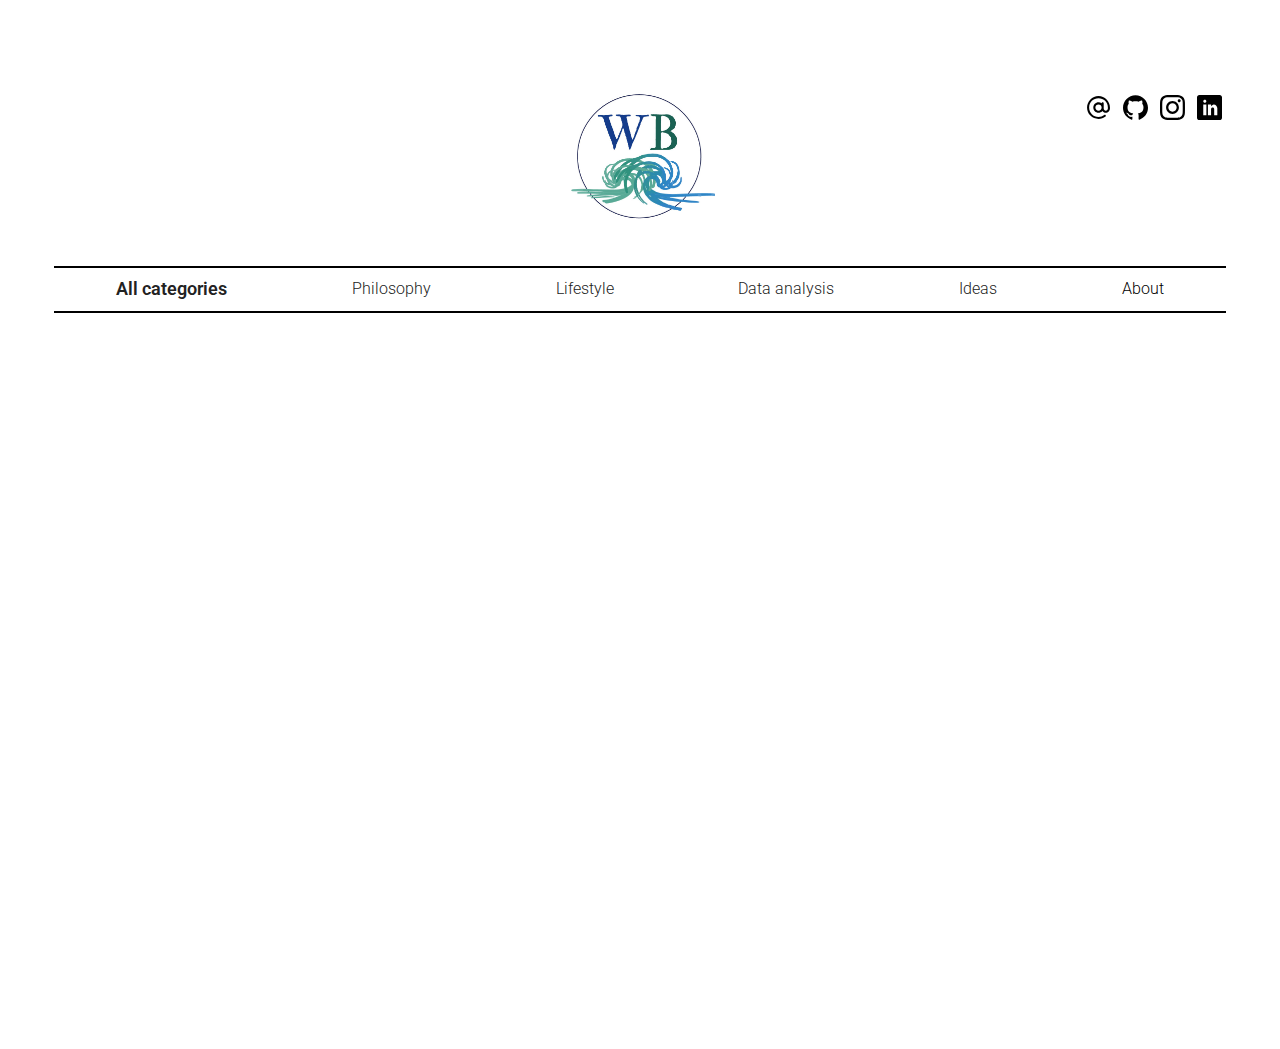
==== index.html @ 960cbd19 "-" ====
<!DOCTYPE html>
<!--[if lt IE 7]>      <html class="no-js lt-ie9 lt-ie8 lt-ie7"> <![endif]-->
<!--[if IE 7]>         <html class="no-js lt-ie9 lt-ie8"> <![endif]-->
<!--[if IE 8]>         <html class="no-js lt-ie9"> <![endif]-->
<!--[if gt IE 8]><!--> <html class="no-js"> <!--<![endif]-->
	
    <head>
        <!-- Global site tag (gtag.js) - Google Analytics -->
    <script async src="https://www.googletagmanager.com/gtag/js?id=UA-160634949-1"></script>
    <script>
      window.dataLayer = window.dataLayer || [];
      function gtag(){dataLayer.push(arguments);}
      gtag('js', new Date());
      gtag('config', 'UA-160634949-1');
    </script>
    </head>
    
    
    <head>
	<meta charset="utf-8">
	<meta http-equiv="X-UA-Compatible" content="IE=edge">
	<title>Wild Blue</title>
	<meta name="viewport" content="width=device-width, initial-scale=1">
	<meta name="description" content="On Philosophy, Lifestyle, Coding and Ideas." /> <!-- ########### INSERT DESCRIPTION ##########-->
	<meta name="keywords" content="blog, Blog, Lukas, Lucas, Dzenkauskas, Lithuanian, philosophy, lifestyle, coding, ideas, student, wild, blue, wildblue" /> <!-- ########### INSERT KEYWORDS ##########-->
	<meta name="author" content="Lukas Dzenkauskas, L.D., WB, Wild Blue, wildblue" /> <!-- ########### AUTHOR META DATA ##########-->

  	<!-- Facebook integration -->
	<meta property="og:title" content="Wild Blue"/>
	<meta property="og:image" content="images/logos/logo4.jpg"/>
	<meta property="og:url" content="https://www.wildblue.io/"/>
	<meta property="og:site_name" content="WildBlue.io"/>
	<meta property="og:description" content="On Philosophy, Lifestyle, Coding and Ideas."/>

	<!-- Place favicon.ico and apple-touch-icon.png in the root directory -->
	<link rel="shortcut icon" href="images/logos/favicon4.svg">
	<!-- Google Fonts -->
	<link href='http://fonts.googleapis.com/css?family=Playfair+Display:400,700,400italic|Roboto:400,300,700' rel='stylesheet' type='text/css'>
	<!-- Animate -->
	<link rel="stylesheet" href="css/animate.css">
	<!-- Icomoon -->
	<link rel="stylesheet" href="css/icomoon.css">
	<!-- Bootstrap  -->
	<link rel="stylesheet" href="css/bootstrap.css">

	<link rel="stylesheet" href="css/style.css">

	<!-- Modernizr JS -->
	<script src="js/modernizr-2.6.2.min.js"></script>
	<!-- FOR IE9 below -->
	<!--[if lt IE 9]>
	<script src="js/respond.min.js"></script>
	<![endif]-->

	</head>
	<body>
	<!-- END #fh5co-offcanvas -->
	<header id="fh5co-header">
		
		<div class="container-fluid">
			<div class="row">
				<ul class="fh5co-social">
                    <li><a href="mailto:Dzenk.Lukas@gmail.com"><img src="images/SVG/at.svg" width="25px"></a></li>
                    <li><a href="https://github.com/LukasDZN"><img src="images/SVG/gh.svg" width="25px"></a></li>
                    <li><a href="https://www.instagram.com/lukasdzen/"><img src="images/SVG/ig.svg" width="25px"></a></li>
                    <li><a href="https://www.linkedin.com/in/lukasdzenkauskas/"><img src="images/SVG/linkedin.svg" width="25px"></a></li>
				</ul>
				<div class="col-lg-12 col-md-12 text-center">
                        <a href="index.html"><img src="images/logos/logo4.jpg" width="150px" class="center"></a>
                    <!--<h1 id="fh5co-logo"><a href="index.html">WBT</a></h1> <!-- ########### Website title (above article) ##########-->
				</div>

			</div>
		
		</div>
		<div id="menuContainer">
			<div class="separator"></div>
			<div class="menu">
				<button
					class="filter-selector active"
					onclick="filterSelection('all')"
				>
					All categories
				</button>
				<button
					class="filter-selector"
					onclick="filterSelection('Philosophy')"
				>
					Philosophy
				</button>
				<button
					class="filter-selector"
					onclick="filterSelection('Lifestyle')"
				>
					Lifestyle
				</button>
				<button
					class="filter-selector"
					onclick="filterSelection('Data analysis')"
				>
					Data analysis
				</button>
                <button
					class="filter-selector"
					onclick="filterSelection('Ideas')"
				>
					Ideas
				</button>
                <button
					class="filter-selector"
				>
					<a href="About.html"><font color="black">About</font></a>
				</button>
			</div>
			<div class="separator"></div>
		</div>

	</header>
	<!-- END #fh5co-header -->
	<div class="container-fluid">
		<div class="row fh5co-post-entry"
			style="
    			display: flex;
    			flex-wrap: wrap;
		">
            <!-- SAMPLE ARTICLE IN INDEX
            <article label="Data analysis" class="col-lg-3 col-md-3 col-sm-3 col-xs-6 col-xxs-12 animate-box">
				<figure>
					<a href="Page_template.html"><img src="images/pic_3.jpg" alt="Image" class="img-responsive"></a>
				</figure>
				<span class="fh5co-meta">Data analysis</span>
				<h2 class="fh5co-article-title"><a href="Page_template.html">Post 3</a></h2>
				<span class="fh5co-meta fh5co-date">March 15th, 2020</span>
			</article>
            -->
            
			<article label="Philosophy" class="col-lg-3 col-md-3 col-sm-3 col-xs-6 col-xxs-12 animate-box">
				<figure>
					<a href="Page_template.html"><img src="images/pic_1.jpg" alt="Image" class="img-responsive"></a>
				</figure>
				<span class="fh5co-meta">Philosophy</span>
				<h2 class="fh5co-article-title"><a href="Page_template.html">Post 1</a></h2>
				<span class="fh5co-meta fh5co-date">March 6th, 2020</span>
			</article>
            
			<article label="Lifestyle" class="col-lg-3 col-md-3 col-sm-3 col-xs-6 col-xxs-12 animate-box">
				<figure>
					<a href="Page_template.html"><img src="images/pic_3.jpg" alt="Image" class="img-responsive"></a>
				</figure>
				<span class="fh5co-meta">Lifestyle</span>
				<h2 class="fh5co-article-title"><a href="Page_template.html">Post 2</a></h2>
				<span class="fh5co-meta fh5co-date">March 9th, 2020</span>
			</article>
            
			<div class="clearfix visible-xs-block"></div>
            
			<article label="Data analysis" class="col-lg-3 col-md-3 col-sm-3 col-xs-6 col-xxs-12 animate-box">
				<figure>
					<a href="Page_template.html"><img src="images/pic_2.jpg" alt="Image" class="img-responsive"></a>
				</figure>
				<span class="fh5co-meta">Data analysis</span>
				<h2 class="fh5co-article-title"><a href="Page_template.html">Post 3</a></h2>
				<span class="fh5co-meta fh5co-date">March 15th, 2020</span>
			</article>
            
            <!-- ARTICLE HERE -->
            
			<div class="clearfix visible-lg-block visible-md-block visible-sm-block visible-xs-block"></div>
            
            <!-- ARTICLE HERE -->
            
            <!-- ARTICLE HERE -->
            
			<div class="clearfix visible-xs-block"></div>
            
            <!-- ARTICLE HERE -->
            
            <!-- ARTICLE HERE -->
            
			<div class="clearfix visible-lg-block visible-md-block visible-sm-block visible-xs-block"></div>

            <!-- ARTICLE HERE -->
            
            <!-- ARTICLE HERE -->
            
			<div class="clearfix visible-xs-block"></div>
            
            <!-- ARTICLE HERE -->
            
            <!-- ARTICLE HERE -->
            
			<div class="clearfix visible-lg-block visible-md-block visible-sm-block visible-xs-block"></div>
            
            <!-- ARTICLE HERE -->
            
            <!-- ARTICLE HERE -->
            
			<div class="clearfix visible-xs-block"></div>
            
            <!-- ARTICLE HERE -->
            
            <!-- ARTICLE HERE -->
            
			<div class="clearfix visible-xs-block"></div>
		</div>
        
	</div>
	
	<!-- jQuery -->
	<script src="js/jquery.min.js"></script>
	<!-- jQuery Easing -->
	<script src="js/jquery.easing.1.3.js"></script>
	<!-- Bootstrap -->
	<script src="js/bootstrap.min.js"></script>
	<!-- Waypoints -->
	<script src="js/jquery.waypoints.min.js"></script>
	<!-- Main JS -->
	<script src="js/main.js"></script>
	<script src="js/filter.js"></script>

	</body>
</html>
---- css/icomoon.css ----
@font-face {
    font-family: 'icomoon';
    src:    url('../fonts/icomoon/icomoon.eot?85cwyn');
    src:    url('../fonts/icomoon/icomoon.eot?85cwyn#iefix') format('embedded-opentype'),
        url('../fonts/icomoon/icomoon.ttf?85cwyn') format('truetype'),
        url('../fonts/icomoon/icomoon.woff?85cwyn') format('woff'),
        url('../fonts/icomoon/icomoon.svg?85cwyn#icomoon') format('svg');
    font-weight: normal;
    font-style: normal;
}

[class^="icon-"], [class*=" icon-"] {
    /* use !important to prevent issues with browser extensions that change fonts */
    font-family: 'icomoon' !important;
    speak: none;
    font-style: normal;
    font-weight: normal;
    font-variant: normal;
    text-transform: none;
    line-height: 1;

    /* Better Font Rendering =========== */
    -webkit-font-smoothing: antialiased;
    -moz-osx-font-smoothing: grayscale;
}

.icon-add-to-list:before {
    content: "\e900";
}
.icon-classic-computer:before {
    content: "\e901";
}
.icon-controller-fast-backward:before {
    content: "\e902";
}
.icon-creative-commons-attribution:before {
    content: "\e903";
}
.icon-creative-commons-noderivs:before {
    content: "\e904";
}
.icon-creative-commons-noncommercial-eu:before {
    content: "\e905";
}
.icon-creative-commons-noncommercial-us:before {
    content: "\e906";
}
.icon-creative-commons-public-domain:before {
    content: "\e907";
}
.icon-creative-commons-remix:before {
    content: "\e908";
}
.icon-creative-commons-share:before {
    content: "\e909";
}
.icon-creative-commons-sharealike:before {
    content: "\e90a";
}
.icon-creative-commons:before {
    content: "\e90b";
}
.icon-document-landscape:before {
    content: "\e90c";
}
.icon-remove-user:before {
    content: "\e90d";
}
.icon-warning:before {
    content: "\e90e";
}
.icon-arrow-bold-down:before {
    content: "\e90f";
}
.icon-arrow-bold-left:before {
    content: "\e910";
}
.icon-arrow-bold-right:before {
    content: "\e911";
}
.icon-arrow-bold-up:before {
    content: "\e912";
}
.icon-arrow-down:before {
    content: "\e913";
}
.icon-arrow-left:before {
    content: "\e914";
}
.icon-arrow-long-down:before {
    content: "\e915";
}
.icon-arrow-long-left:before {
    content: "\e916";
}
.icon-arrow-long-right:before {
    content: "\e917";
}
.icon-arrow-long-up:before {
    content: "\e918";
}
.icon-arrow-right:before {
    content: "\e919";
}
.icon-arrow-up:before {
    content: "\e91a";
}
.icon-arrow-with-circle-down:before {
    content: "\e91b";
}
.icon-arrow-with-circle-left:before {
    content: "\e91c";
}
.icon-arrow-with-circle-right:before {
    content: "\e91d";
}
.icon-arrow-with-circle-up:before {
    content: "\e91e";
}
.icon-bookmark:before {
    content: "\e91f";
}
.icon-bookmarks:before {
    content: "\e920";
}
.icon-chevron-down:before {
    content: "\e921";
}
.icon-chevron-left:before {
    content: "\e922";
}
.icon-chevron-right:before {
    content: "\e923";
}
.icon-chevron-small-down:before {
    content: "\e924";
}
.icon-chevron-small-left:before {
    content: "\e925";
}
.icon-chevron-small-right:before {
    content: "\e926";
}
.icon-chevron-small-up:before {
    content: "\e927";
}
.icon-chevron-thin-down:before {
    content: "\e928";
}
.icon-chevron-thin-left:before {
    content: "\e929";
}
.icon-chevron-thin-right:before {
    content: "\e92a";
}
.icon-chevron-thin-up:before {
    content: "\e92b";
}
.icon-chevron-up:before {
    content: "\e92c";
}
.icon-chevron-with-circle-down:before {
    content: "\e92d";
}
.icon-chevron-with-circle-left:before {
    content: "\e92e";
}
.icon-chevron-with-circle-right:before {
    content: "\e92f";
}
.icon-chevron-with-circle-up:before {
    content: "\e930";
}
.icon-cloud:before {
    content: "\e931";
}
.icon-controller-fast-forward:before {
    content: "\e932";
}
.icon-controller-jump-to-start:before {
    content: "\e933";
}
.icon-controller-next:before {
    content: "\e934";
}
.icon-controller-paus:before {
    content: "\e935";
}
.icon-controller-play:before {
    content: "\e936";
}
.icon-controller-record:before {
    content: "\e937";
}
.icon-controller-stop:before {
    content: "\e938";
}
.icon-controller-volume:before {
    content: "\e939";
}
.icon-dot-single:before {
    content: "\e93a";
}
.icon-dots-three-horizontal:before {
    content: "\e93b";
}
.icon-dots-three-vertical:before {
    content: "\e93c";
}
.icon-dots-two-horizontal:before {
    content: "\e93d";
}
.icon-dots-two-vertical:before {
    content: "\e93e";
}
.icon-download:before {
    content: "\e93f";
}
.icon-emoji-flirt:before {
    content: "\e940";
}
.icon-flow-branch:before {
    content: "\e941";
}
.icon-flow-cascade:before {
    content: "\e942";
}
.icon-flow-line:before {
    content: "\e943";
}
.icon-flow-parallel:before {
    content: "\e944";
}
.icon-flow-tree:before {
    content: "\e945";
}
.icon-install:before {
    content: "\e946";
}
.icon-layers:before {
    content: "\e947";
}
.icon-open-book:before {
    content: "\e948";
}
.icon-resize-100:before {
    content: "\e949";
}
.icon-resize-full-screen:before {
    content: "\e94a";
}
.icon-save:before {
    content: "\e94b";
}
.icon-select-arrows:before {
    content: "\e94c";
}
.icon-sound-mute:before {
    content: "\e94d";
}
.icon-sound:before {
    content: "\e94e";
}
.icon-trash:before {
    content: "\e94f";
}
.icon-triangle-down:before {
    content: "\e950";
}
.icon-triangle-left:before {
    content: "\e951";
}
.icon-triangle-right:before {
    content: "\e952";
}
.icon-triangle-up:before {
    content: "\e953";
}
.icon-uninstall:before {
    content: "\e954";
}
.icon-upload-to-cloud:before {
    content: "\e955";
}
.icon-upload:before {
    content: "\e956";
}
.icon-add-user:before {
    content: "\e957";
}
.icon-address:before {
    content: "\e958";
}
.icon-adjust:before {
    content: "\e959";
}
.icon-air:before {
    content: "\e95a";
}
.icon-aircraft-landing:before {
    content: "\e95b";
}
.icon-aircraft-take-off:before {
    content: "\e95c";
}
.icon-aircraft:before {
    content: "\e95d";
}
.icon-align-bottom:before {
    content: "\e95e";
}
.icon-align-horizontal-middle:before {
    content: "\e95f";
}
.icon-align-left:before {
    content: "\e960";
}
.icon-align-right:before {
    content: "\e961";
}
.icon-align-top:before {
    content: "\e962";
}
.icon-align-vertical-middle:before {
    content: "\e963";
}
.icon-archive:before {
    content: "\e964";
}
.icon-area-graph:before {
    content: "\e965";
}
.icon-attachment:before {
    content: "\e966";
}
.icon-awareness-ribbon:before {
    content: "\e967";
}
.icon-back-in-time:before {
    content: "\e968";
}
.icon-back:before {
    content: "\e969";
}
.icon-bar-graph:before {
    content: "\e96a";
}
.icon-battery:before {
    content: "\e96b";
}
.icon-beamed-note:before {
    content: "\e96c";
}
.icon-bell:before {
    content: "\e96d";
}
.icon-blackboard:before {
    content: "\e96e";
}
.icon-block:before {
    content: "\e96f";
}
.icon-book:before {
    content: "\e970";
}
.icon-bowl:before {
    content: "\e971";
}
.icon-box:before {
    content: "\e972";
}
.icon-briefcase:before {
    content: "\e973";
}
.icon-browser:before {
    content: "\e974";
}
.icon-brush:before {
    content: "\e975";
}
.icon-bucket:before {
    content: "\e976";
}
.icon-cake:before {
    content: "\e977";
}
.icon-calculator:before {
    content: "\e978";
}
.icon-calendar:before {
    content: "\e979";
}
.icon-camera:before {
    content: "\e97a";
}
.icon-ccw:before {
    content: "\e97b";
}
.icon-chat:before {
    content: "\e97c";
}
.icon-check:before {
    content: "\e97d";
}
.icon-circle-with-cross:before {
    content: "\e97e";
}
.icon-circle-with-minus:before {
    content: "\e97f";
}
.icon-circle-with-plus:before {
    content: "\e980";
}
.icon-circle:before {
    content: "\e981";
}
.icon-circular-graph:before {
    content: "\e982";
}
.icon-clapperboard:before {
    content: "\e983";
}
.icon-clipboard:before {
    content: "\e984";
}
.icon-clock:before {
    content: "\e985";
}
.icon-code:before {
    content: "\e986";
}
.icon-cog:before {
    content: "\e987";
}
.icon-colours:before {
    content: "\e988";
}
.icon-compass:before {
    content: "\e989";
}
.icon-copy:before {
    content: "\e98a";
}
.icon-credit-card:before {
    content: "\e98b";
}
.icon-credit:before {
    content: "\e98c";
}
.icon-cross:before {
    content: "\e98d";
}
.icon-cup:before {
    content: "\e98e";
}
.icon-cw:before {
    content: "\e98f";
}
.icon-cycle:before {
    content: "\e990";
}
.icon-database:before {
    content: "\e991";
}
.icon-dial-pad:before {
    content: "\e992";
}
.icon-direction:before {
    content: "\e993";
}
.icon-document:before {
    content: "\e994";
}
.icon-documents:before {
    content: "\e995";
}
.icon-drink:before {
    content: "\e996";
}
.icon-drive:before {
    content: "\e997";
}
.icon-drop:before {
    content: "\e998";
}
.icon-edit:before {
    content: "\e999";
}
.icon-email:before {
    content: "\e99a";
}
.icon-emoji-happy:before {
    content: "\e99b";
}
.icon-emoji-neutral:before {
    content: "\e99c";
}
.icon-emoji-sad:before {
    content: "\e99d";
}
.icon-erase:before {
    content: "\e99e";
}
.icon-eraser:before {
    content: "\e99f";
}
.icon-export:before {
    content: "\e9a0";
}
.icon-eye:before {
    content: "\e9a1";
}
.icon-feather:before {
    content: "\e9a2";
}
.icon-flag:before {
    content: "\e9a3";
}
.icon-flash:before {
    content: "\e9a4";
}
.icon-flashlight:before {
    content: "\e9a5";
}
.icon-flat-brush:before {
    content: "\e9a6";
}
.icon-folder-images:before {
    content: "\e9a7";
}
.icon-folder-music:before {
    content: "\e9a8";
}
.icon-folder-video:before {
    content: "\e9a9";
}
.icon-folder:before {
    content: "\e9aa";
}
.icon-forward:before {
    content: "\e9ab";
}
.icon-funnel:before {
    content: "\e9ac";
}
.icon-game-controller:before {
    content: "\e9ad";
}
.icon-gauge:before {
    content: "\e9ae";
}
.icon-globe:before {
    content: "\e9af";
}
.icon-graduation-cap:before {
    content: "\e9b0";
}
.icon-grid:before {
    content: "\e9b1";
}
.icon-hair-cross:before {
    content: "\e9b2";
}
.icon-hand:before {
    content: "\e9b3";
}
.icon-heart-outlined:before {
    content: "\e9b4";
}
.icon-heart:before {
    content: "\e9b5";
}
.icon-help-with-circle:before {
    content: "\e9b6";
}
.icon-help:before {
    content: "\e9b7";
}
.icon-home:before {
    content: "\e9b8";
}
.icon-hour-glass:before {
    content: "\e9b9";
}
.icon-image-inverted:before {
    content: "\e9ba";
}
.icon-image:before {
    content: "\e9bb";
}
.icon-images:before {
    content: "\e9bc";
}
.icon-inbox:before {
    content: "\e9bd";
}
.icon-infinity:before {
    content: "\e9be";
}
.icon-info-with-circle:before {
    content: "\e9bf";
}
.icon-info:before {
    content: "\e9c0";
}
.icon-key:before {
    content: "\e9c1";
}
.icon-keyboard:before {
    content: "\e9c2";
}
.icon-lab-flask:before {
    content: "\e9c3";
}
.icon-landline:before {
    content: "\e9c4";
}
.icon-language:before {
    content: "\e9c5";
}
.icon-laptop:before {
    content: "\e9c6";
}
.icon-leaf:before {
    content: "\e9c7";
}
.icon-level-down:before {
    content: "\e9c8";
}
.icon-level-up:before {
    content: "\e9c9";
}
.icon-lifebuoy:before {
    content: "\e9ca";
}
.icon-light-bulb:before {
    content: "\e9cb";
}
.icon-light-down:before {
    content: "\e9cc";
}
.icon-light-up:before {
    content: "\e9cd";
}
.icon-line-graph:before {
    content: "\e9ce";
}
.icon-link:before {
    content: "\e9cf";
}
.icon-list:before {
    content: "\e9d0";
}
.icon-location-pin:before {
    content: "\e9d1";
}
.icon-location:before {
    content: "\e9d2";
}
.icon-lock-open:before {
    content: "\e9d3";
}
.icon-lock:before {
    content: "\e9d4";
}
.icon-log-out:before {
    content: "\e9d5";
}
.icon-login:before {
    content: "\e9d6";
}
.icon-loop:before {
    content: "\e9d7";
}
.icon-magnet:before {
    content: "\e9d8";
}
.icon-magnifying-glass:before {
    content: "\e9d9";
}
.icon-mail:before {
    content: "\e9da";
}
.icon-man:before {
    content: "\e9db";
}
.icon-map:before {
    content: "\e9dc";
}
.icon-mask:before {
    content: "\e9dd";
}
.icon-medal:before {
    content: "\e9de";
}
.icon-megaphone:before {
    content: "\e9df";
}
.icon-menu:before {
    content: "\e9e0";
}
.icon-message:before {
    content: "\e9e1";
}
.icon-mic:before {
    content: "\e9e2";
}
.icon-minus:before {
    content: "\e9e3";
}
.icon-mobile:before {
    content: "\e9e4";
}
.icon-modern-mic:before {
    content: "\e9e5";
}
.icon-moon:before {
    content: "\e9e6";
}
.icon-mouse:before {
    content: "\e9e7";
}
.icon-music:before {
    content: "\e9e8";
}
.icon-network:before {
    content: "\e9e9";
}
.icon-new-message:before {
    content: "\e9ea";
}
.icon-new:before {
    content: "\e9eb";
}
.icon-news:before {
    content: "\e9ec";
}
.icon-note:before {
    content: "\e9ed";
}
.icon-notification:before {
    content: "\e9ee";
}
.icon-old-mobile:before {
    content: "\e9ef";
}
.icon-old-phone:before {
    content: "\e9f0";
}
.icon-palette:before {
    content: "\e9f1";
}
.icon-paper-plane:before {
    content: "\e9f2";
}
.icon-pencil:before {
    content: "\e9f3";
}
.icon-phone:before {
    content: "\e9f4";
}
.icon-pie-chart:before {
    content: "\e9f5";
}
.icon-pin:before {
    content: "\e9f6";
}
.icon-plus:before {
    content: "\e9f7";
}
.icon-popup:before {
    content: "\e9f8";
}
.icon-power-plug:before {
    content: "\e9f9";
}
.icon-price-ribbon:before {
    content: "\e9fa";
}
.icon-price-tag:before {
    content: "\e9fb";
}
.icon-print:before {
    content: "\e9fc";
}
.icon-progress-empty:before {
    content: "\e9fd";
}
.icon-progress-full:before {
    content: "\e9fe";
}
.icon-progress-one:before {
    content: "\e9ff";
}
.icon-progress-two:before {
    content: "\ea00";
}
.icon-publish:before {
    content: "\ea01";
}
.icon-quote:before {
    content: "\ea02";
}
.icon-radio:before {
    content: "\ea03";
}
.icon-reply-all:before {
    content: "\ea04";
}
.icon-reply:before {
    content: "\ea05";
}
.icon-retweet:before {
    content: "\ea06";
}
.icon-rocket:before {
    content: "\ea07";
}
.icon-round-brush:before {
    content: "\ea08";
}
.icon-rss:before {
    content: "\ea09";
}
.icon-ruler:before {
    content: "\ea0a";
}
.icon-scissors:before {
    content: "\ea0b";
}
.icon-share-alternitive:before {
    content: "\ea0c";
}
.icon-share:before {
    content: "\ea0d";
}
.icon-shareable:before {
    content: "\ea0e";
}
.icon-shield:before {
    content: "\ea0f";
}
.icon-shop:before {
    content: "\ea10";
}
.icon-shopping-bag:before {
    content: "\ea11";
}
.icon-shopping-basket:before {
    content: "\ea12";
}
.icon-shopping-cart:before {
    content: "\ea13";
}
.icon-shuffle:before {
    content: "\ea14";
}
.icon-signal:before {
    content: "\ea15";
}
.icon-sound-mix:before {
    content: "\ea16";
}
.icon-sports-club:before {
    content: "\ea17";
}
.icon-spreadsheet:before {
    content: "\ea18";
}
.icon-squared-cross:before {
    content: "\ea19";
}
.icon-squared-minus:before {
    content: "\ea1a";
}
.icon-squared-plus:before {
    content: "\ea1b";
}
.icon-star-outlined:before {
    content: "\ea1c";
}
.icon-star:before {
    content: "\ea1d";
}
.icon-stopwatch:before {
    content: "\ea1e";
}
.icon-suitcase:before {
    content: "\ea1f";
}
.icon-swap:before {
    content: "\ea20";
}
.icon-sweden:before {
    content: "\ea21";
}
.icon-switch:before {
    content: "\ea22";
}
.icon-tablet:before {
    content: "\ea23";
}
.icon-tag:before {
    content: "\ea24";
}
.icon-text-document-inverted:before {
    content: "\ea25";
}
.icon-text-document:before {
    content: "\ea26";
}
.icon-text:before {
    content: "\ea27";
}
.icon-thermometer:before {
    content: "\ea28";
}
.icon-thumbs-down:before {
    content: "\ea29";
}
.icon-thumbs-up:before {
    content: "\ea2a";
}
.icon-thunder-cloud:before {
    content: "\ea2b";
}
.icon-ticket:before {
    content: "\ea2c";
}
.icon-time-slot:before {
    content: "\ea2d";
}
.icon-tools:before {
    content: "\ea2e";
}
.icon-traffic-cone:before {
    content: "\ea2f";
}
.icon-tree:before {
    content: "\ea30";
}
.icon-trophy:before {
    content: "\ea31";
}
.icon-tv:before {
    content: "\ea32";
}
.icon-typing:before {
    content: "\ea33";
}
.icon-unread:before {
    content: "\ea34";
}
.icon-untag:before {
    content: "\ea35";
}
.icon-user:before {
    content: "\ea36";
}
.icon-users:before {
    content: "\ea37";
}
.icon-v-card:before {
    content: "\ea38";
}
.icon-video:before {
    content: "\ea39";
}
.icon-vinyl:before {
    content: "\ea3a";
}
.icon-voicemail:before {
    content: "\ea3b";
}
.icon-wallet:before {
    content: "\ea3c";
}
.icon-water:before {
    content: "\ea3d";
}
.icon-px-with-circle:before {
    content: "\ea3e";
}
.icon-px:before {
    content: "\ea3f";
}
.icon-basecamp:before {
    content: "\ea40";
}
.icon-behance:before {
    content: "\ea41";
}
.icon-creative-cloud:before {
    content: "\ea42";
}
.icon-dropbox:before {
    content: "\ea43";
}
.icon-evernote:before {
    content: "\ea44";
}
.icon-flattr:before {
    content: "\ea45";
}
.icon-foursquare:before {
    content: "\ea46";
}
.icon-google-drive:before {
    content: "\ea47";
}
.icon-google-hangouts:before {
    content: "\ea48";
}
.icon-grooveshark:before {
    content: "\ea49";
}
.icon-icloud:before {
    content: "\ea4a";
}
.icon-mixi:before {
    content: "\ea4b";
}
.icon-onedrive:before {
    content: "\ea4c";
}
.icon-paypal:before {
    content: "\ea4d";
}
.icon-picasa:before {
    content: "\ea4e";
}
.icon-qq:before {
    content: "\ea4f";
}
.icon-rdio-with-circle:before {
    content: "\ea50";
}
.icon-renren:before {
    content: "\ea51";
}
.icon-scribd:before {
    content: "\ea52";
}
.icon-sina-weibo:before {
    content: "\ea53";
}
.icon-skype-with-circle:before {
    content: "\ea54";
}
.icon-skype:before {
    content: "\ea55";
}
.icon-slideshare:before {
    content: "\ea56";
}
.icon-smashing:before {
    content: "\ea57";
}
.icon-soundcloud:before {
    content: "\ea58";
}
.icon-spotify-with-circle:before {
    content: "\ea59";
}
.icon-spotify:before {
    content: "\ea5a";
}
.icon-swarm:before {
    content: "\ea5b";
}
.icon-vine-with-circle:before {
    content: "\ea5c";
}
.icon-vine:before {
    content: "\ea5d";
}
.icon-vk-alternitive:before {
    content: "\ea5e";
}
.icon-vk-with-circle:before {
    content: "\ea5f";
}
.icon-vk:before {
    content: "\ea60";
}
.icon-xing-with-circle:before {
    content: "\ea61";
}
.icon-xing:before {
    content: "\ea62";
}
.icon-yelp:before {
    content: "\ea63";
}
.icon-dribbble-with-circle:before {
    content: "\ea64";
}
.icon-dribbble:before {
    content: "\ea65";
}
.icon-facebook-with-circle:before {
    content: "\ea66";
}
.icon-facebook:before {
    content: "\ea67";
}
.icon-flickr-with-circle:before {
    content: "\ea68";
}
.icon-flickr:before {
    content: "\ea69";
}
.icon-github-with-circle:before {
    content: "\ea6a";
}
.icon-github:before {
    content: "\ea6b";
}
.icon-google-with-circle:before {
    content: "\ea6c";
}
.icon-google:before {
    content: "\ea6d";
}
.icon-instagram-with-circle:before {
    content: "\ea6e";
}
.icon-instagram:before {
    content: "\ea6f";
}
.icon-lastfm-with-circle:before {
    content: "\ea70";
}
.icon-lastfm:before {
    content: "\ea71";
}
.icon-linkedin-with-circle:before {
    content: "\ea72";
}
.icon-linkedin:before {
    content: "\ea73";
}
.icon-pinterest-with-circle:before {
    content: "\ea74";
}
.icon-pinterest:before {
    content: "\ea75";
}
.icon-rdio:before {
    content: "\ea76";
}
.icon-stumbleupon-with-circle:before {
    content: "\ea77";
}
.icon-stumbleupon:before {
    content: "\ea78";
}
.icon-tumblr-with-circle:before {
    content: "\ea79";
}
.icon-tumblr:before {
    content: "\ea7a";
}
.icon-twitter-with-circle:before {
    content: "\ea7b";
}
.icon-twitter:before {
    content: "\ea7c";
}
.icon-vimeo-with-circle:before {
    content: "\ea7d";
}
.icon-vimeo:before {
    content: "\ea7e";
}
.icon-youtube-with-circle:before {
    content: "\ea7f";
}
.icon-youtube:before {
    content: "\ea80";
}
.icon-eye3:before {
    content: "\e000";
}
.icon-paper-clip:before {
    content: "\e001";
}
.icon-mail2:before {
    content: "\e002";
}
.icon-toggle:before {
    content: "\e003";
}
.icon-layout:before {
    content: "\e004";
}
.icon-link2:before {
    content: "\e005";
}
.icon-bell3:before {
    content: "\e006";
}
.icon-lock2:before {
    content: "\e007";
}
.icon-unlock:before {
    content: "\e008";
}
.icon-ribbon:before {
    content: "\e009";
}
.icon-image3:before {
    content: "\e010";
}
.icon-signal2:before {
    content: "\e011";
}
.icon-target2:before {
    content: "\e012";
}
.icon-clipboard2:before {
    content: "\e013";
}
.icon-clock3:before {
    content: "\e014";
}
.icon-watch:before {
    content: "\e015";
}
.icon-air-play:before {
    content: "\e016";
}
.icon-camera3:before {
    content: "\e017";
}
.icon-video2:before {
    content: "\e018";
}
.icon-disc:before {
    content: "\e019";
}
.icon-printer2:before {
    content: "\e020";
}
.icon-monitor2:before {
    content: "\e021";
}
.icon-server:before {
    content: "\e022";
}
.icon-cog3:before {
    content: "\e023";
}
.icon-heart3:before {
    content: "\e024";
}
.icon-paragraph:before {
    content: "\e025";
}
.icon-align-justify:before {
    content: "\e026";
}
.icon-align-left2:before {
    content: "\e027";
}
.icon-align-center:before {
    content: "\e028";
}
.icon-align-right2:before {
    content: "\e029";
}
.icon-book3:before {
    content: "\e030";
}
.icon-layers2:before {
    content: "\e031";
}
.icon-stack:before {
    content: "\e032";
}
.icon-stack-2:before {
    content: "\e033";
}
.icon-paper:before {
    content: "\e034";
}
.icon-paper-stack:before {
    content: "\e035";
}
.icon-search2:before {
    content: "\e036";
}
.icon-zoom-in:before {
    content: "\e037";
}
.icon-zoom-out:before {
    content: "\e038";
}
.icon-reply3:before {
    content: "\e039";
}
.icon-circle-plus:before {
    content: "\e040";
}
.icon-circle-minus:before {
    content: "\e041";
}
.icon-circle-check:before {
    content: "\e042";
}
.icon-circle-cross:before {
    content: "\e043";
}
.icon-square-plus:before {
    content: "\e044";
}
.icon-square-minus:before {
    content: "\e045";
}
.icon-square-check:before {
    content: "\e046";
}
.icon-square-cross:before {
    content: "\e047";
}
.icon-microphone2:before {
    content: "\e048";
}
.icon-record:before {
    content: "\e049";
}
.icon-skip-back:before {
    content: "\e050";
}
.icon-rewind:before {
    content: "\e051";
}
.icon-play2:before {
    content: "\e052";
}
.icon-pause:before {
    content: "\e053";
}
.icon-stop:before {
    content: "\e054";
}
.icon-fast-forward2:before {
    content: "\e055";
}
.icon-skip-forward:before {
    content: "\e056";
}
.icon-shuffle2:before {
    content: "\e057";
}
.icon-repeat:before {
    content: "\e058";
}
.icon-folder3:before {
    content: "\e059";
}
.icon-umbrella:before {
    content: "\e060";
}
.icon-moon3:before {
    content: "\e061";
}
.icon-thermometer2:before {
    content: "\e062";
}
.icon-drop2:before {
    content: "\e063";
}
.icon-sun2:before {
    content: "\e064";
}
.icon-cloud3:before {
    content: "\e065";
}
.icon-cloud-upload:before {
    content: "\e066";
}
.icon-cloud-download:before {
    content: "\e067";
}
.icon-upload3:before {
    content: "\e068";
}
.icon-download3:before {
    content: "\e069";
}
.icon-location3:before {
    content: "\e070";
}
.icon-location-2:before {
    content: "\e071";
}
.icon-map2:before {
    content: "\e072";
}
.icon-battery2:before {
    content: "\e073";
}
.icon-head:before {
    content: "\e074";
}
.icon-briefcase2:before {
    content: "\e075";
}
.icon-speech-bubble:before {
    content: "\e076";
}
.icon-anchor:before {
    content: "\e077";
}
.icon-globe2:before {
    content: "\e078";
}
.icon-box3:before {
    content: "\e079";
}
.icon-reload:before {
    content: "\e080";
}
.icon-share2:before {
    content: "\e081";
}
.icon-marquee:before {
    content: "\e082";
}
.icon-marquee-plus:before {
    content: "\e083";
}
.icon-marquee-minus:before {
    content: "\e084";
}
.icon-tag3:before {
    content: "\e085";
}
.icon-power:before {
    content: "\e086";
}
.icon-command:before {
    content: "\e087";
}
.icon-alt:before {
    content: "\e088";
}
.icon-esc:before {
    content: "\e089";
}
.icon-bar-graph2:before {
    content: "\e090";
}
.icon-bar-graph-2:before {
    content: "\e091";
}
.icon-pie-graph:before {
    content: "\e092";
}
.icon-star2:before {
    content: "\e093";
}
.icon-arrow-left2:before {
    content: "\e094";
}
.icon-arrow-right2:before {
    content: "\e095";
}
.icon-arrow-up2:before {
    content: "\e096";
}
.icon-arrow-down2:before {
    content: "\e097";
}
.icon-volume:before {
    content: "\e098";
}
.icon-mute:before {
    content: "\e099";
}
.icon-content-right:before {
    content: "\e100";
}
.icon-content-left:before {
    content: "\e101";
}
.icon-grid2:before {
    content: "\e102";
}
.icon-grid-2:before {
    content: "\e103";
}
.icon-columns:before {
    content: "\e104";
}
.icon-loader:before {
    content: "\e105";
}
.icon-bag:before {
    content: "\e106";
}
.icon-ban:before {
    content: "\e107";
}
.icon-flag3:before {
    content: "\e108";
}
.icon-trash3:before {
    content: "\e109";
}
.icon-expand:before {
    content: "\e110";
}
.icon-contract:before {
    content: "\e111";
}
.icon-maximize:before {
    content: "\e112";
}
.icon-minimize:before {
    content: "\e113";
}
.icon-plus3:before {
    content: "\e114";
}
.icon-minus2:before {
    content: "\e115";
}
.icon-check2:before {
    content: "\e116";
}
.icon-cross3:before {
    content: "\e117";
}
.icon-move:before {
    content: "\e118";
}
.icon-delete:before {
    content: "\e119";
}
.icon-menu2:before {
    content: "\e120";
}
.icon-archive2:before {
    content: "\e121";
}
.icon-inbox2:before {
    content: "\e122";
}
.icon-outbox:before {
    content: "\e123";
}
.icon-file:before {
    content: "\e124";
}
.icon-file-add:before {
    content: "\e125";
}
.icon-file-subtract:before {
    content: "\e126";
}
.icon-help2:before {
    content: "\e127";
}
.icon-open:before {
    content: "\e128";
}
.icon-ellipsis:before {
    content: "\e129";
}
---- css/style.css ----
@font-face {
  font-family: 'icomoon';
  src: url("../fonts/icomoon/icomoon.eot?srf3rx");
  src: url("../fonts/icomoon/icomoon.eot?srf3rx#iefix") format("embedded-opentype"), url("../fonts/icomoon/icomoon.ttf?srf3rx") format("truetype"), url("../fonts/icomoon/icomoon.woff?srf3rx") format("woff"), url("../fonts/icomoon/icomoon.svg?srf3rx#icomoon") format("svg");
  font-weight: normal;
  font-style: normal;
}
html {
  background: #fff;
}

body {
  font-family: "Roboto", arial, sans-serif;
  font-size: 18px;
  font-weight: 300;
  line-height: 1.8;
  color: #222;
  background: #fff;
}
body.fh5co-overflow {
  overflow-x: auto;
}

::-webkit-selection {
  color: #fff;
  background: #f7c873;
}

::-moz-selection {
  color: #fff;
  background: #f7c873;
}

::selection {
  color: #fff;
  background: #E89005;
}

a {
  color: #E89005;
  -webkit-transition: 0.5s;
  -o-transition: 0.5s;
  transition: 0.5s;
}
a:hover, a:focus, a:active {
  color: #f3ac2b;
  outline: none;
  text-decoration: none;
}

h1, h2, h3, h4, h5, h6 {
  font-family: "Playfair Display", times, serif;
  color: #000;
}

/*Removed h1 and h3 from function above*/
h1 {
  font-family: "Playfair Display", times, serif;
  color: #0B5351;
}

h3 {
  font-family: "Playfair Display", times, serif;
  color: #2176AE;
}

p {
  margin-bottom: 30px;
}

.btn {
  margin-right: 4px;
  margin-bottom: 4px;
  font-family: "Playfair Display", times, serif;
  font-size: 12px;
  letter-spacing: 2px;
  text-transform: uppercase;
  font-weight: 700;
  -webkit-border-radius: 4px;
  -moz-border-radius: 4px;
  -ms-border-radius: 4px;
  border-radius: 4px;
  -webkit-transition: 0.5s;
  -o-transition: 0.5s;
  transition: 0.5s;
}
.btn.btn-md {
  padding: 10px 20px !important;
}
.btn.btn-lg {
  padding: 18px 36px !important;
}
.btn:hover, .btn:active, .btn:focus {
  box-shadow: none !important;
  outline: none !important;
}

.btn-primary {
  background: #f7c873;
  color: #fff;
  border: 2px solid #f7c873;
}
.btn-primary:hover, .btn-primary:focus, .btn-primary:active {
  background: #f6bf5b !important;
  border-color: #f6bf5b !important;
}
.btn-primary.btn-outline {
  background: transparent;
  color: #f7c873;
  border: 2px solid #f7c873;
}
.btn-primary.btn-outline:hover, .btn-primary.btn-outline:focus, .btn-primary.btn-outline:active {
  background: #f7c873;
  color: #fff;
}

.btn-success {
  background: #58ca7e;
  color: #fff;
  border: 2px solid #58ca7e;
}
.btn-success:hover, .btn-success:focus, .btn-success:active {
  background: #45c46f !important;
  border-color: #45c46f !important;
}
.btn-success.btn-outline {
  background: transparent;
  color: #58ca7e;
  border: 2px solid #58ca7e;
}
.btn-success.btn-outline:hover, .btn-success.btn-outline:focus, .btn-success.btn-outline:active {
  background: #58ca7e;
  color: #fff;
}

.btn-info {
  background: #1784fb;
  color: #fff;
  border: 2px solid #1784fb;
}
.btn-info:hover, .btn-info:focus, .btn-info:active {
  background: #0477f4 !important;
  border-color: #0477f4 !important;
}
.btn-info.btn-outline {
  background: transparent;
  color: #1784fb;
  border: 2px solid #1784fb;
}
.btn-info.btn-outline:hover, .btn-info.btn-outline:focus, .btn-info.btn-outline:active {
  background: #1784fb;
  color: #fff;
}

.btn-warning {
  background: #fed330;
  color: #fff;
  border: 2px solid #fed330;
}
.btn-warning:hover, .btn-warning:focus, .btn-warning:active {
  background: #fece17 !important;
  border-color: #fece17 !important;
}
.btn-warning.btn-outline {
  background: transparent;
  color: #fed330;
  border: 2px solid #fed330;
}
.btn-warning.btn-outline:hover, .btn-warning.btn-outline:focus, .btn-warning.btn-outline:active {
  background: #fed330;
  color: #fff;
}

.btn-danger {
  background: #fb4f59;
  color: #fff;
  border: 2px solid #fb4f59;
}
.btn-danger:hover, .btn-danger:focus, .btn-danger:active {
  background: #fa3641 !important;
  border-color: #fa3641 !important;
}
.btn-danger.btn-outline {
  background: transparent;
  color: #fb4f59;
  border: 2px solid #fb4f59;
}
.btn-danger.btn-outline:hover, .btn-danger.btn-outline:focus, .btn-danger.btn-outline:active {
  background: #fb4f59;
  color: #fff;
}

.btn-outline {
  background: none;
  border: 2px solid gray;
  font-size: 12px;
  letter-spacing: 2px;
  text-transform: uppercase;
  -webkit-transition: 0.3s;
  -o-transition: 0.3s;
  transition: 0.3s;
}
.btn-outline:hover, .btn-outline:focus, .btn-outline:active {
  box-shadow: none;
}

.form-control {
  box-shadow: none;
  background: transparent;
  border: 2px solid rgba(0, 0, 0, 0.1);
  height: 54px;
  font-size: 18px;
  font-weight: 300;
}
.form-control:active, .form-control:focus {
  outline: none;
  box-shadow: none;
  border-color: #f7c873;
}

#fh5co-header {
  padding: 3em 3em;
  float: left;
  width: 100%;
}
@media screen and (max-width: 1200px) {
  #fh5co-header {
    padding-left: 15px;
    padding-right: 15px;
  }
}
@media screen and (max-width: 480px) {
  #fh5co-header {
    padding-bottom: 5em !important;
  }
}
#fh5co-header .fh5co-nav-toggle {
  position: absolute;
  top: 4.2em;
  left: 3em;
  z-index: 99;
}
@media screen and (max-width: 1200px) {
  #fh5co-header .fh5co-nav-toggle {
    top: 4em;
    left: 15px;
  }
}
@media screen and (max-width: 768px) {
  #fh5co-header .fh5co-nav-toggle {
    top: 2.5em;
    left: 15px;
  }
}
#fh5co-header .fh5co-social {
  position: absolute !important;
  right: 3em !important;
  top: 3.2em;
  z-index: 99;
  -webkit-transition: 0.5s;
  -o-transition: 0.5s;
  transition: 0.5s;
}
@media screen and (max-width: 1200px) {
  #fh5co-header .fh5co-social {
    right: 15px !important;
    top: 3.2em;
  }
}
@media screen and (max-width: 768px) {
  #fh5co-header .fh5co-social {
    right: 15px !important;
    top: 1.5em;
  }
}
@media screen and (max-width: 480px) {
  #fh5co-header .fh5co-social {
    right: 1%!important;
    max-width: 13%;
    left: inherit !important;
    top: -1em;
    margin-left: -50px;
  }
}
@media screen and (max-width: 768px) {
  #fh5co-header {
    padding-top: 1.5em;
    padding-bottom: 1.5em;
    padding-left: 15px;
    padding-right: 15px;
  }
}
#fh5co-header #fh5co-logo {
  text-align: center;
}
#fh5co-header #fh5co-logo a {
  color: #000;
}
#fh5co-header #fh5co-logo a sup {
  font-size: 20px;
  top: -20px;
}

.fh5co-post-prev,
.fh5co-post-next {
  position: fixed;
  z-index: 999;
  top: 50%;
  height: 50px;
  margin-top: -25px;
  color: #000;
  text-transform: uppercase;
  font-weight: bold;
  -webkit-transition: 0.5s;
  -o-transition: 0.5s;
  transition: 0.5s;
}
@media screen and (max-width: 768px) {
  .fh5co-post-prev,
  .fh5co-post-next {
    position: relative;
    text-align: center;
    display: -moz-inline-stack;
    display: inline-block;
    zoom: 1;
    *display: inline;
  }
}
.fh5co-post-prev span,
.fh5co-post-next span {
  vertical-align: base;
  width: 100px;
}
.fh5co-post-prev span i,
.fh5co-post-next span i {
  top: 7px;
  position: relative;
  font-size: 30px;
  color: #000;
}

.fh5co-post-prev {
  left: 0;
  margin-left: -25px;
}
.fh5co-post-prev:hover {
  margin-left: 10px;
  color: #000;
}
@media screen and (max-width: 768px) {
  .fh5co-post-prev {
    margin-left: 15px;
    float: left;
  }
}

.fh5co-post-next {
  right: 0;
  margin-right: -25px;
}
.fh5co-post-next:hover {
  margin-right: 10px;
  color: #000;
}
@media screen and (max-width: 768px) {
  .fh5co-post-next {
    margin-right: 15px;
    float: right;
  }
}

.fh5co-post-entry.single-entry .fh5co-article-title {
  font-size: 80px;
}
@media screen and (max-width: 992px) {
  .fh5co-post-entry.single-entry .fh5co-article-title {
    font-size: 56px;
  }
}
@media screen and (max-width: 768px) {
  .fh5co-post-entry.single-entry .fh5co-article-title {
    font-size: 34px;
  }
}
.fh5co-post-entry article {
  text-align: center;
  float: left;
  margin-bottom: 110px;
  padding-left: 3em;
  padding-right: 3em;
}
@media screen and (max-width: 1200px) {
  .fh5co-post-entry article {
    margin-bottom: 80px;
    padding-left: 15px;
    padding-right: 15px;
  }
}
@media screen and (max-width: 992px) {
  .fh5co-post-entry article {
    margin-bottom: 80px;
    padding-left: 15px;
    padding-right: 15px;
  }
}
@media screen and (max-width: 768px) {
  .fh5co-post-entry article {
    margin-bottom: 40px;
    padding-left: 15px;
    padding-right: 15px;
  }
}
.fh5co-post-entry article a img {
  opacity: 1;
  -webkit-transition: 2s;
  -o-transition: 2s;
  /*transition: 0.5s;*/
}
.fh5co-post-entry article a:hover img {
  /*opacity: .4;*/
    -webkit-filter: saturate(1);
    filter: saturate(1.7);
}
.fh5co-post-entry article figure {
  margin-bottom: 30px;
}
.fh5co-post-entry article h2 {
  font-family: "Playfair Display", times, serif;
  font-size: 34px;
  color: #000;
  margin-bottom: 30px;
}
.fh5co-post-entry article h2 a {
  color: #000;
}
@media screen and (max-width: 992px) {
  .fh5co-post-entry article h2 {
    font-size: 26px;
  }
}
@media screen and (max-width: 768px) {
  .fh5co-post-entry article h2 {
    font-size: 24px;
    margin-bottom: 20px;
  }
}
.fh5co-post-entry article .fh5co-meta {
  font-size: 16px;
  font-family: "Roboto", arial, sans-serif;
  color: #2176AE;
  margin-bottom: 20px;
  display: block;
}
@media screen and (max-width: 480px) {
  .fh5co-post-entry article .fh5co-meta {
    margin-bottom: 10px;
  }
}
.fh5co-post-entry article .fh5co-meta.fh5co-date {
  text-transform: uppercase;
  letter-spacing: 2px;
}
.fh5co-post-entry article .content-article {
  padding-top: 4em;
}
.fh5co-post-entry article .content-article a {
  text-decoration: underline;
}
.fh5co-post-entry article .content-article blockquote {
  border-left: none;
  padding-left: 0;
}
.fh5co-post-entry article .content-article blockquote p {
  font-family: "Playfair Display", times, serif;
  font-size: 27px;
  font-style: italic;
  line-height: 1.5;
}
.fh5co-post-entry article .content-article blockquote p cite {
  padding-top: 20px;
  display: block;
  font-size: 16px;
  font-style: normal;
  color: gray;
}
.fh5co-post-entry article .fh5co-highlight {
  border: 4px solid #f2f2f2;
  padding: 30px;
  width: 100%;
  margin-bottom: 30px;
}
.fh5co-post-entry article .fh5co-highlight.right {
  float: right;
  margin-left: 30px;
}
.fh5co-post-entry article .fh5co-highlight.left {
  float: left;
}
.fh5co-post-entry article .fh5co-highlight h4 {
  font-size: 14px;
  letter-spacing: 2px;
  color: #b3b3b3;
  text-transform: uppercase;
  font-family: "Roboto", arial, sans-serif;
}
.fh5co-post-entry article .fh5co-highlight p {
  font-family: "Playfair Display", times, serif;
  color: #000;
  font-size: 20px;
}

.fh5co-social {
  padding: 0;
  margin: 30px 0 0 0;
  position: relative;
}
.fh5co-social li {
  padding: 0;
  margin: 0;
  list-style: none;
  display: inline;
}
.fh5co-social li a {
  font-size: 20px;
  padding: 4px;
  color: #000;
}

figure figcaption {
  padding-top: 15px;
  font-size: 14px;
  color: #999999;
}

#fh5co-offcanvas {
  background: #fff;
  position: fixed;
  top: 0;
  left: 0;
  bottom: 0;
  width: 700px;
  z-index: 99999;
  overflow-y: auto;
  opacity: 0;
  display: none;
}
@media screen and (max-width: 768px) {
  #fh5co-offcanvas {
    padding-top: 30px;
    width: 270px;
  }
}
#fh5co-offcanvas .fh5co-close-offcanvas {
  position: absolute;
  top: 20px;
  right: 20px;
  font-size: 30px;
  width: 30px;
  overflow: hidden;
  color: #cccccc;
  -webkit-transition: 0.3s;
  -o-transition: 0.3s;
  transition: 0.3s;
}
@media screen and (max-width: 768px) {
  #fh5co-offcanvas .fh5co-close-offcanvas {
    top: 5px;
  }
}
#fh5co-offcanvas .fh5co-close-offcanvas:hover {
  width: 85px;
  color: #000;
}
#fh5co-offcanvas .fh5co-close-offcanvas > span {
  width: 100px;
  display: -moz-inline-stack;
  display: inline-block;
  zoom: 1;
  *display: inline;
}
#fh5co-offcanvas .fh5co-close-offcanvas > span > span {
  top: 7px;
  position: relative;
  font-size: 18px;
  vertical-align: top;
}
#fh5co-offcanvas .fh5co-box {
  float: left;
  margin-bottom: 30px;
  width: 100%;
}
#fh5co-offcanvas .fh5co-menu,
#fh5co-offcanvas .fh5co-bio {
  width: 50%;
  padding: 50px;
}
@media screen and (max-width: 768px) {
  #fh5co-offcanvas .fh5co-menu,
  #fh5co-offcanvas .fh5co-bio {
    width: 100%;
    padding: 30px;
  }
}
#fh5co-offcanvas .fh5co-bio {
  text-align: center;
  float: left;
}
#fh5co-offcanvas .fh5co-bio figure {
  text-align: center;
  display: block;
  margin-bottom: 30px;
}
#fh5co-offcanvas .fh5co-bio img {
  width: 180px;
  margin: 0 auto;
  -webkit-border-radius: 50%;
  -moz-border-radius: 50%;
  -ms-border-radius: 50%;
  border-radius: 50%;
}
#fh5co-offcanvas .fh5co-bio p {
  font-size: 16px;
}
#fh5co-offcanvas .heading {
  font-size: 16px;
  letter-spacing: 2px;
  text-transform: uppercase;
  color: #cccccc;
  margin-bottom: 30px;
}
#fh5co-offcanvas .fh5co-menu {
  float: right;
}
#fh5co-offcanvas .fh5co-menu ul {
  padding: 0;
  margin: 0;
}
#fh5co-offcanvas .fh5co-menu ul li {
  padding: 0;
  margin: 0 0 10px 0;
  list-style: none;
  display: block;
}
#fh5co-offcanvas .fh5co-menu ul li a {
  color: #000;
}

#fh5co-footer {
  padding: 3em 0;
  text-align: center;
}

.js .to-animate, .js
.to-animate-2, .js
.animate-box {
  opacity: 0;
  display: none;
}

.animate-box-2 {
  opacity: ;
}

.show {
  display: block;
}

.separator {
  border: solid 1px black;
}

.menu {
  display: flex;
  flex-direction: row;
  justify-content: space-around;
  flex-wrap: wrap;
}

.filter-selector {
  cursor: pointer;
  background-color: transparent;
  border: none;
  font-size: 16px;
  margin: 4px 0;  
}

.filter-selector:hover {
  font-weight: 600;
}

.filter-selector.active {
  text-decoration:;
  font-size: 18px;
  font-weight: 600;
}

.filter-selector:focus {
  outline: 0;
}

.fh5co-nav-toggle {
  width: 25px;
  height: 25px;
  cursor: pointer;
  text-decoration: none;
}
.fh5co-nav-toggle.active i::before, .fh5co-nav-toggle.active i::after {
  background: #f7c873;
}
.fh5co-nav-toggle:hover, .fh5co-nav-toggle:focus, .fh5co-nav-toggle:active {
  outline: none;
  border-bottom: none !important;
}
.fh5co-nav-toggle i {
  position: relative;
  display: -moz-inline-stack;
  display: inline-block;
  zoom: 1;
  *display: inline;
  width: 25px;
  height: 3px;
  color: #535659;
  font: bold 14px/.4 Helvetica;
  text-transform: uppercase;
  text-indent: -55px;
  background: #535659;
  transition: all .2s ease-out;
}
.fh5co-nav-toggle i::before, .fh5co-nav-toggle i::after {
  content: '';
  width: 25px;
  height: 3px;
  background: #535659;
  position: absolute;
  left: 0;
  -webkit-transition: 0.2s;
  -o-transition: 0.2s;
  transition: 0.2s;
}

.fh5co-nav-toggle i::before {
  top: -7px;
}

.fh5co-nav-toggle i::after {
  bottom: -7px;
}

.fh5co-nav-toggle:hover i::before {
  top: -10px;
}

.fh5co-nav-toggle:hover i::after {
  bottom: -10px;
}

.fh5co-nav-toggle.active i {
  background: transparent;
}

.fh5co-nav-toggle.active i::before {
  top: 0;
  -webkit-transform: rotateZ(45deg);
  -moz-transform: rotateZ(45deg);
  -ms-transform: rotateZ(45deg);
  -o-transform: rotateZ(45deg);
  transform: rotateZ(45deg);
}

.fh5co-nav-toggle.active i::after {
  bottom: 0;
  -webkit-transform: rotateZ(-45deg);
  -moz-transform: rotateZ(-45deg);
  -ms-transform: rotateZ(-45deg);
  -o-transform: rotateZ(-45deg);
  transform: rotateZ(-45deg);
}

.fh5co-nav-toggle {
  position: absolute;
  top: 18px;
  left: 0;
  z-index: 21;
  padding: 6px 0 0 0;
  display: block;
  margin: 0 auto;
  display: block;
  height: 44px;
  width: 25px;
  border-bottom: none !important;
}
@media screen and (max-width: 768px) {
  .fh5co-nav-toggle {
    display: block;
  }
}

.fh5co-animated {
  -webkit-animation-duration: .3s;
  animation-duration: .3s;
  -webkit-animation-fill-mode: both;
  animation-fill-mode: both;
}

.rp-b {
  padding-bottom: 40px;
}

.cp-l {
  padding-left: 50px;
}
@media screen and (max-width: 992px) {
  .cp-l {
    padding-left: 15px;
  }
}

.cp-r {
  padding-right: 50px;
}
@media screen and (max-width: 992px) {
  .cp-r {
    padding-right: 15px;
  }
}

@media screen and (max-width: 480px) {
  .col-xxs-12 {
    width: 100%;
    float: none;
  }
}

/*# sourceMappingURL=style.css.map */
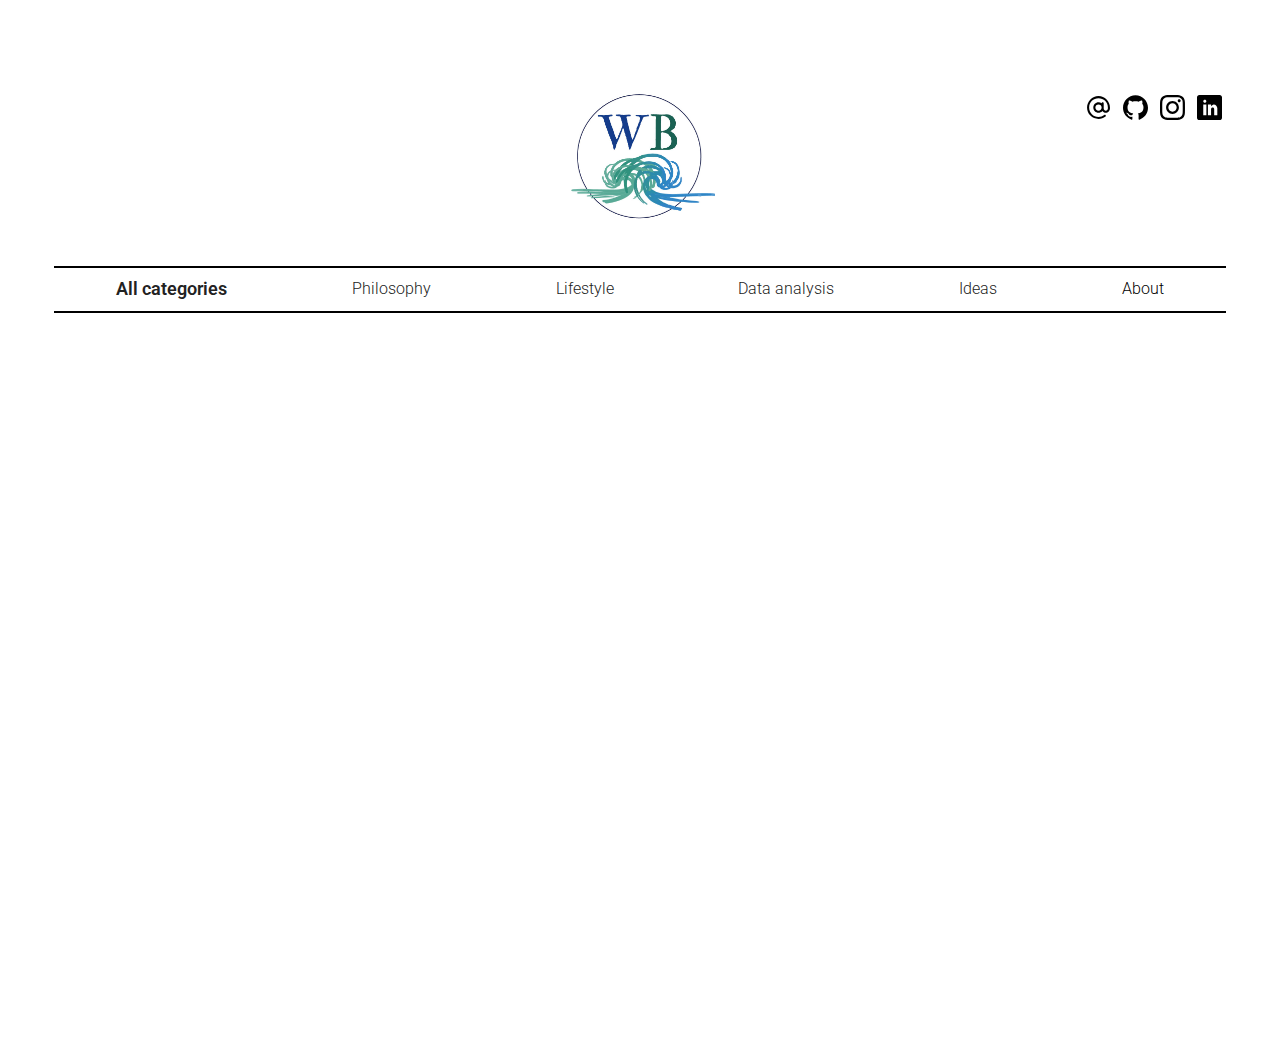
==== commit d8cd4349: "-" ====
--- a/index.html
+++ b/index.html
@@ -4,19 +4,6 @@
 <!--[if IE 7]>         <html class="no-js lt-ie9 lt-ie8"> <![endif]-->
 <!--[if IE 8]>         <html class="no-js lt-ie9"> <![endif]-->
 <!--[if gt IE 8]><!--> <html class="no-js"> <!--<![endif]-->
-	
-    <head>
-        <!-- Global site tag (gtag.js) - Google Analytics -->
-    <script async src="https://www.googletagmanager.com/gtag/js?id=UA-160634949-1"></script>
-    <script>
-      window.dataLayer = window.dataLayer || [];
-      function gtag(){dataLayer.push(arguments);}
-      gtag('js', new Date());
-      gtag('config', 'UA-160634949-1');
-    </script>
-    </head>
-    
-    
     <head>
 	<meta charset="utf-8">
 	<meta http-equiv="X-UA-Compatible" content="IE=edge">
@@ -29,7 +16,7 @@
   	<!-- Facebook integration -->
 	<meta property="og:title" content="Wild Blue"/>
 	<meta property="og:image" content="images/logos/logo4.jpg"/>
-	<meta property="og:url" content="https://www.wildblue.io/"/>
+	<meta property="og:url" content="https://wildblue.io/"/>
 	<meta property="og:site_name" content="WildBlue.io"/>
 	<meta property="og:description" content="On Philosophy, Lifestyle, Coding and Ideas."/>
 
@@ -52,8 +39,19 @@
 	<!--[if lt IE 9]>
 	<script src="js/respond.min.js"></script>
 	<![endif]-->
+        
+        <!-- Global site tag (gtag.js) - Google Analytics -->
+        <script async src="https://www.googletagmanager.com/gtag/js?id=UA-160634949-1"></script>
+        <script>
+              window.dataLayer = window.dataLayer || [];
+              function gtag(){dataLayer.push(arguments);}
+              gtag('js', new Date());
+
+              gtag('config', 'UA-160634949-1');
+        </script>
 
 	</head>
+    
 	<body>
 	<!-- END #fh5co-offcanvas -->
 	<header id="fh5co-header">
@@ -135,34 +133,27 @@
 			</article>
             -->
             
-			<article label="Philosophy" class="col-lg-3 col-md-3 col-sm-3 col-xs-6 col-xxs-12 animate-box">
-				<figure>
-					<a href="Page_template.html"><img src="images/pic_1.jpg" alt="Image" class="img-responsive"></a>
-				</figure>
-				<span class="fh5co-meta">Philosophy</span>
-				<h2 class="fh5co-article-title"><a href="Page_template.html">Post 1</a></h2>
-				<span class="fh5co-meta fh5co-date">March 6th, 2020</span>
-			</article>
-            
-			<article label="Lifestyle" class="col-lg-3 col-md-3 col-sm-3 col-xs-6 col-xxs-12 animate-box">
-				<figure>
-					<a href="Page_template.html"><img src="images/pic_3.jpg" alt="Image" class="img-responsive"></a>
-				</figure>
-				<span class="fh5co-meta">Lifestyle</span>
-				<h2 class="fh5co-article-title"><a href="Page_template.html">Post 2</a></h2>
-				<span class="fh5co-meta fh5co-date">March 9th, 2020</span>
-			</article>
-            
-			<div class="clearfix visible-xs-block"></div>
-            
 			<article label="Data analysis" class="col-lg-3 col-md-3 col-sm-3 col-xs-6 col-xxs-12 animate-box">
 				<figure>
-					<a href="Page_template.html"><img src="images/pic_2.jpg" alt="Image" class="img-responsive"></a>
+					<a href="Meteor_article.html"><img src="images/Meteor_article/Meteor.jpg" alt="Image" class="img-responsive"></a>
 				</figure>
 				<span class="fh5co-meta">Data analysis</span>
-				<h2 class="fh5co-article-title"><a href="Page_template.html">Post 3</a></h2>
-				<span class="fh5co-meta fh5co-date">March 15th, 2020</span>
+				<h2 class="fh5co-article-title"><a href="Meteor_article.html">If a meteor falls, but no one is around to see it...</a></h2>
+				<span class="fh5co-meta fh5co-date">April 13th, 2020</span>
 			</article>
+            
+			<article label="Data analysis" class="col-lg-3 col-md-3 col-sm-3 col-xs-6 col-xxs-12 animate-box">
+				<figure>
+					<a href="BEF_article.html"><img src="images/BEF_article/BEF_risk.jpg" alt="Image" class="img-responsive"></a>
+				</figure>
+				<span class="fh5co-meta">Data analysis</span>
+				<h2 class="fh5co-article-title">Students and financial risk-taking<a href="BEF_article.html"></a></h2>
+				<span class="fh5co-meta fh5co-date">April 7th, 2020</span>
+			</article>
+            
+			<div class="clearfix visible-xs-block"></div>
+            
+            <!-- ARTICLE HERE -->
             
             <!-- ARTICLE HERE -->
             
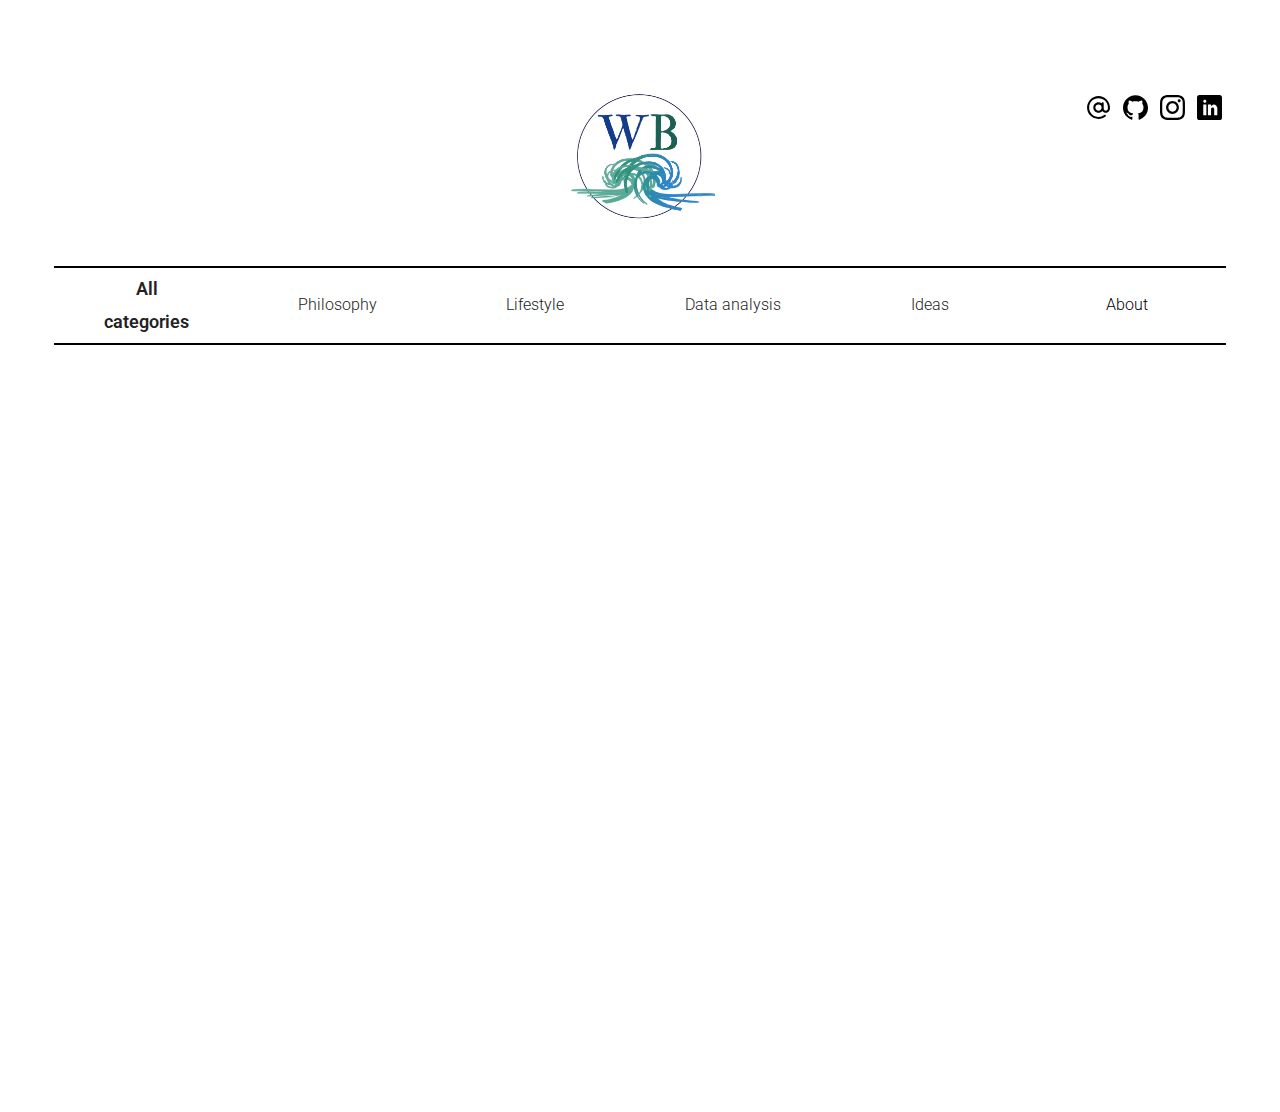
==== commit 693a15eb: "Added estimated read time" ====
--- a/index.html
+++ b/index.html
@@ -135,20 +135,20 @@
             
 			<article label="Data analysis" class="col-lg-3 col-md-3 col-sm-3 col-xs-6 col-xxs-12 animate-box">
 				<figure>
-					<a href="Meteor_article.html"><img src="images/Meteor_article/Meteor.jpg" alt="Image" class="img-responsive"></a>
+					<a href="/Meteor_article.html"><img src="images/Meteor_article/Meteor.jpg" width="100%" alt="Image" class="img-responsive"></a>
 				</figure>
 				<span class="fh5co-meta">Data analysis</span>
-				<h2 class="fh5co-article-title"><a href="Meteor_article.html">If a meteor falls, but no one is around to see it...</a></h2>
-				<span class="fh5co-meta fh5co-date">April 13th, 2020</span>
+				<h2 class="fh5co-article-title"><a href="/Meteor_article.html">If a meteor falls, but no one is around to see it...</a></h2>
+				<span class="fh5co-meta fh5co-date">April 13th, 2020<br><h6>3 min read</h6></span>
 			</article>
             
 			<article label="Data analysis" class="col-lg-3 col-md-3 col-sm-3 col-xs-6 col-xxs-12 animate-box">
 				<figure>
-					<a href="BEF_article.html"><img src="images/BEF_article/BEF_risk.jpg" alt="Image" class="img-responsive"></a>
+					<a href="/BEF_article.html"><img src="images/BEF_article/BEF_risk.jpg" width="100%" alt="Image" class="img-responsive"></a>
 				</figure>
 				<span class="fh5co-meta">Data analysis</span>
-				<h2 class="fh5co-article-title">Students and financial risk-taking<a href="BEF_article.html"></a></h2>
-				<span class="fh5co-meta fh5co-date">April 7th, 2020</span>
+				<h2 class="fh5co-article-title"><a href="/BEF_article.html">Students and financial risk-taking</a></h2>
+				<span class="fh5co-meta fh5co-date">April 7th, 2020<br><h6>4 min read</h6></span>
 			</article>
             
 			<div class="clearfix visible-xs-block"></div>
--- a/css/style.css
+++ b/css/style.css
@@ -681,7 +681,13 @@
   background-color: transparent;
   border: none;
   font-size: 16px;
-  margin: 4px 0;  
+  margin: 4px 0;
+}
+
+@media screen and (min-width: 550px) {
+  .filter-selector {
+    width: calc(100vw / 6 - 6em);
+  }
 }
 
 .filter-selector:hover {
